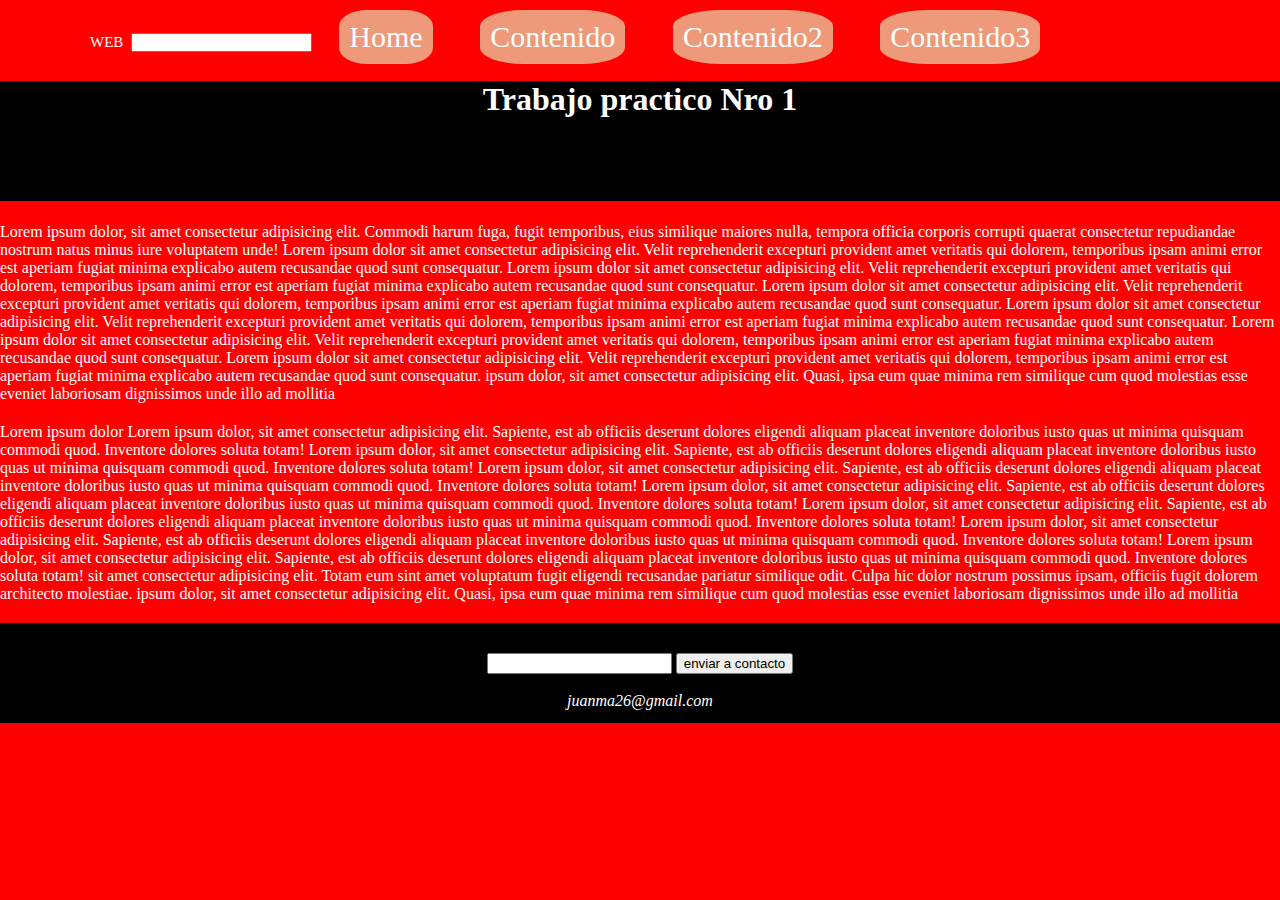
==== index.html @ f12cd6c8 "primera" ====
<!DOCTYPE html>
<html lang="en">
<head>
    <meta charset="UTF-8">
    <meta http-equiv="X-UA-Compatible" content="IE=edge">
    <meta name="viewport" content="width=device-width, initial-scale=1.0">
    <link  rel="stylesheet" href="./css/estilos.css" type="text/css">
    <title>trabajo practico Nro 1</title>
</head>
<header>
<nav>
    <ul>
    <span>WEB</span>
    <input class="texto" type="text">
    <li><a href="index.html">Home</a></li>
    <li><a href="html/contenido.html">Contenido</a></li>
    <li><a href="html/contenido2.html">Contenido2</a></li>
    <li><a href="html/contenido3.html">Contenido3</a></li>
    

    </ul>
</nav>
</header>
<h1>   
    Trabajo practico Nro 1 
</h1>
<body>
   
       <section>
        <div clas="div">Lorem ipsum dolor, sit amet consectetur adipisicing elit. Commodi harum fuga, fugit temporibus, eius similique maiores nulla, tempora officia corporis corrupti quaerat consectetur repudiandae nostrum natus minus iure voluptatem unde!
            Lorem ipsum dolor sit amet consectetur adipisicing elit. Velit reprehenderit excepturi provident amet veritatis qui dolorem, temporibus ipsam animi error est aperiam fugiat minima explicabo autem recusandae quod sunt consequatur.
            Lorem ipsum dolor sit amet consectetur adipisicing elit. Velit reprehenderit excepturi provident amet veritatis qui dolorem, temporibus ipsam animi error est aperiam fugiat minima explicabo autem recusandae quod sunt consequatur.
            Lorem ipsum dolor sit amet consectetur adipisicing elit. Velit reprehenderit excepturi provident amet veritatis qui dolorem, temporibus ipsam animi error est aperiam fugiat minima explicabo autem recusandae quod sunt consequatur.
            Lorem ipsum dolor sit amet consectetur adipisicing elit. Velit reprehenderit excepturi provident amet veritatis qui dolorem, temporibus ipsam animi error est aperiam fugiat minima explicabo autem recusandae quod sunt consequatur.
            Lorem ipsum dolor sit amet consectetur adipisicing elit. Velit reprehenderit excepturi provident amet veritatis qui dolorem, temporibus ipsam animi error est aperiam fugiat minima explicabo autem recusandae quod sunt consequatur.
            Lorem ipsum dolor sit amet consectetur adipisicing elit. Velit reprehenderit excepturi provident amet veritatis qui dolorem, temporibus ipsam animi error est aperiam fugiat minima explicabo autem recusandae quod sunt consequatur.
            ipsum dolor, sit amet consectetur adipisicing elit. Quasi, ipsa eum quae minima rem similique cum quod molestias esse eveniet laboriosam dignissimos unde illo ad mollitia
        </div>
    </section>
     
    <section>
        <div class="divi">Lorem ipsum dolor
             Lorem ipsum dolor, sit amet consectetur adipisicing elit. Sapiente, est ab officiis deserunt dolores eligendi aliquam placeat inventore doloribus iusto quas ut minima quisquam commodi quod. Inventore dolores soluta totam!
             Lorem ipsum dolor, sit amet consectetur adipisicing elit. Sapiente, est ab officiis deserunt dolores eligendi aliquam placeat inventore doloribus iusto quas ut minima quisquam commodi quod. Inventore dolores soluta totam!
             Lorem ipsum dolor, sit amet consectetur adipisicing elit. Sapiente, est ab officiis deserunt dolores eligendi aliquam placeat inventore doloribus iusto quas ut minima quisquam commodi quod. Inventore dolores soluta totam!
             Lorem ipsum dolor, sit amet consectetur adipisicing elit. Sapiente, est ab officiis deserunt dolores eligendi aliquam placeat inventore doloribus iusto quas ut minima quisquam commodi quod. Inventore dolores soluta totam!
             Lorem ipsum dolor, sit amet consectetur adipisicing elit. Sapiente, est ab officiis deserunt dolores eligendi aliquam placeat inventore doloribus iusto quas ut minima quisquam commodi quod. Inventore dolores soluta totam!
             Lorem ipsum dolor, sit amet consectetur adipisicing elit. Sapiente, est ab officiis deserunt dolores eligendi aliquam placeat inventore doloribus iusto quas ut minima quisquam commodi quod. Inventore dolores soluta totam!
             Lorem ipsum dolor, sit amet consectetur adipisicing elit. Sapiente, est ab officiis deserunt dolores eligendi aliquam placeat inventore doloribus iusto quas ut minima quisquam commodi quod. Inventore dolores soluta totam!
            sit amet consectetur adipisicing elit. Totam eum sint amet voluptatum fugit eligendi recusandae pariatur similique odit. Culpa hic dolor nostrum possimus ipsam, officiis fugit dolorem architecto molestiae.     ipsum dolor, sit amet consectetur adipisicing elit. Quasi, ipsa eum quae minima rem similique cum quod molestias esse eveniet laboriosam dignissimos unde illo ad mollitia
        </div>
    </section>
    


    </body>
    <footer>
    <address>
        <input type="email"  name="nombre" required="" >  
        <input type="submit" value="enviar a contacto">
        <br>
        <br>
    juanma26@gmail.com
    </address >
    
</footer>
</html>
---- css/estilos.css ----
.texto {display:inline-block;margin: 0px;padding: 0px;}

span {margin: 0px;padding: 0px;font-size:15px;color: white;}

div , .divi {background:rgb(255, 0, 0);
    color: rgb(255, 255, 255);display: block;height: 200px;}
    
body {background-color:red;margin: 0px;padding: 0px;}

h1 {background-color: black;color: white;text-align: center;height: 120px;;}

footer {display:block ;background-color:black;color:white;height: 70px;}

nav {background-color: rgb(255, 0, 0);
    height: 70px;list-style:none;font-size: 30px;margin-top:-40px;margin-left: 50px;}

nav ul li   {display: inline-block;padding: 10px;
          margin: 20px;border-radius: 30%;font-size: 30px;background-color: rgb(237, 153, 122);color: white;}

nav ul li a  {color: rgb(255, 255, 255);display: inline-block;padding: 0px;line-height: 50px;
             line-height: 30px;text-decoration: none;}

footer{text-align: center;padding-top: 30px;}
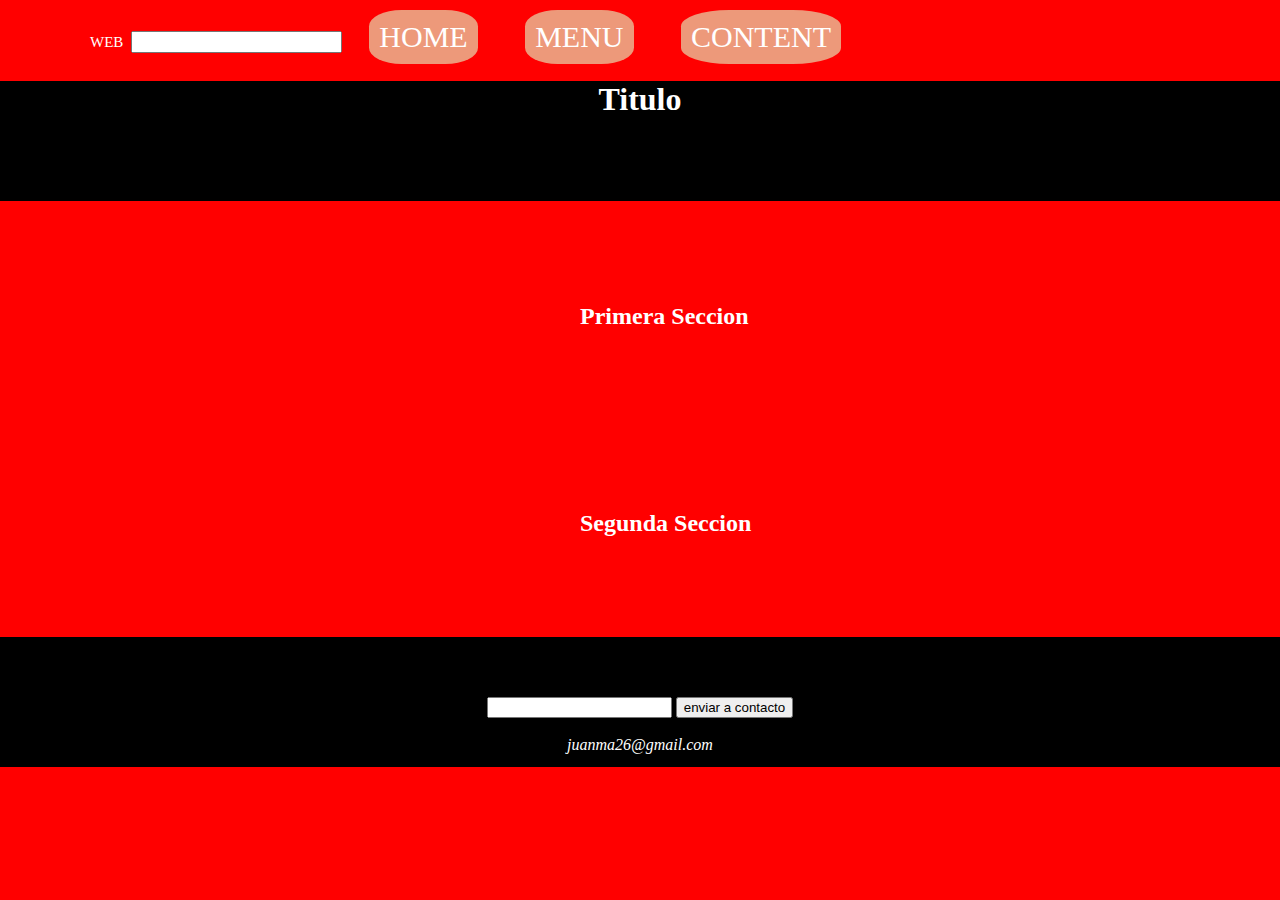
==== commit 69424693: "tercera" ====
--- a/index.html
+++ b/index.html
@@ -12,46 +12,23 @@
     <ul>
     <span>WEB</span>
     <input class="texto" type="text">
-    <li><a href="index.html">Home</a></li>
-    <li><a href="html/contenido.html">Contenido</a></li>
-    <li><a href="html/contenido2.html">Contenido2</a></li>
-    <li><a href="html/contenido3.html">Contenido3</a></li>
+    <li><a href="index.html">HOME</a></li>
+    <li><a href="html/contenido.html">MENU</a></li>
+    <li><a href="html/contenido2.html">CONTENT</a></li>
+   
     
 
     </ul>
 </nav>
 </header>
 <h1>   
-    Trabajo practico Nro 1 
+    Titulo
 </h1>
 <body>
    
-       <section>
-        <div clas="div">Lorem ipsum dolor, sit amet consectetur adipisicing elit. Commodi harum fuga, fugit temporibus, eius similique maiores nulla, tempora officia corporis corrupti quaerat consectetur repudiandae nostrum natus minus iure voluptatem unde!
-            Lorem ipsum dolor sit amet consectetur adipisicing elit. Velit reprehenderit excepturi provident amet veritatis qui dolorem, temporibus ipsam animi error est aperiam fugiat minima explicabo autem recusandae quod sunt consequatur.
-            Lorem ipsum dolor sit amet consectetur adipisicing elit. Velit reprehenderit excepturi provident amet veritatis qui dolorem, temporibus ipsam animi error est aperiam fugiat minima explicabo autem recusandae quod sunt consequatur.
-            Lorem ipsum dolor sit amet consectetur adipisicing elit. Velit reprehenderit excepturi provident amet veritatis qui dolorem, temporibus ipsam animi error est aperiam fugiat minima explicabo autem recusandae quod sunt consequatur.
-            Lorem ipsum dolor sit amet consectetur adipisicing elit. Velit reprehenderit excepturi provident amet veritatis qui dolorem, temporibus ipsam animi error est aperiam fugiat minima explicabo autem recusandae quod sunt consequatur.
-            Lorem ipsum dolor sit amet consectetur adipisicing elit. Velit reprehenderit excepturi provident amet veritatis qui dolorem, temporibus ipsam animi error est aperiam fugiat minima explicabo autem recusandae quod sunt consequatur.
-            Lorem ipsum dolor sit amet consectetur adipisicing elit. Velit reprehenderit excepturi provident amet veritatis qui dolorem, temporibus ipsam animi error est aperiam fugiat minima explicabo autem recusandae quod sunt consequatur.
-            ipsum dolor, sit amet consectetur adipisicing elit. Quasi, ipsa eum quae minima rem similique cum quod molestias esse eveniet laboriosam dignissimos unde illo ad mollitia
-        </div>
-    </section>
-     
-    <section>
-        <div class="divi">Lorem ipsum dolor
-             Lorem ipsum dolor, sit amet consectetur adipisicing elit. Sapiente, est ab officiis deserunt dolores eligendi aliquam placeat inventore doloribus iusto quas ut minima quisquam commodi quod. Inventore dolores soluta totam!
-             Lorem ipsum dolor, sit amet consectetur adipisicing elit. Sapiente, est ab officiis deserunt dolores eligendi aliquam placeat inventore doloribus iusto quas ut minima quisquam commodi quod. Inventore dolores soluta totam!
-             Lorem ipsum dolor, sit amet consectetur adipisicing elit. Sapiente, est ab officiis deserunt dolores eligendi aliquam placeat inventore doloribus iusto quas ut minima quisquam commodi quod. Inventore dolores soluta totam!
-             Lorem ipsum dolor, sit amet consectetur adipisicing elit. Sapiente, est ab officiis deserunt dolores eligendi aliquam placeat inventore doloribus iusto quas ut minima quisquam commodi quod. Inventore dolores soluta totam!
-             Lorem ipsum dolor, sit amet consectetur adipisicing elit. Sapiente, est ab officiis deserunt dolores eligendi aliquam placeat inventore doloribus iusto quas ut minima quisquam commodi quod. Inventore dolores soluta totam!
-             Lorem ipsum dolor, sit amet consectetur adipisicing elit. Sapiente, est ab officiis deserunt dolores eligendi aliquam placeat inventore doloribus iusto quas ut minima quisquam commodi quod. Inventore dolores soluta totam!
-             Lorem ipsum dolor, sit amet consectetur adipisicing elit. Sapiente, est ab officiis deserunt dolores eligendi aliquam placeat inventore doloribus iusto quas ut minima quisquam commodi quod. Inventore dolores soluta totam!
-            sit amet consectetur adipisicing elit. Totam eum sint amet voluptatum fugit eligendi recusandae pariatur similique odit. Culpa hic dolor nostrum possimus ipsam, officiis fugit dolorem architecto molestiae.     ipsum dolor, sit amet consectetur adipisicing elit. Quasi, ipsa eum quae minima rem similique cum quod molestias esse eveniet laboriosam dignissimos unde illo ad mollitia
-        </div>
-    </section>
-    
+    <h2 >Primera Seccion</h2>
 
+    <h2>Segunda Seccion</h2>
 
     </body>
     <footer>
--- a/css/estilos.css
+++ b/css/estilos.css
@@ -1,5 +1,6 @@
-.texto {display:inline-block;margin: 0px;padding: 0px;}
+.texto {display:inline-block;margin: 0px;padding: 0px;font-size:16px ;}
 
+h2 {color: white;display:flex;padding: 80px;margin-left: 500px;}
 span {margin: 0px;padding: 0px;font-size:15px;color: white;}
 
 div , .divi {background:rgb(255, 0, 0);
@@ -15,10 +16,13 @@
     height: 70px;list-style:none;font-size: 30px;margin-top:-40px;margin-left: 50px;}
 
 nav ul li   {display: inline-block;padding: 10px;
-          margin: 20px;border-radius: 30%;font-size: 30px;background-color: rgb(237, 153, 122);color: white;}
+          margin: 20px;border-radius: 30%;font-size: 30px;background-color: rgb(237, 153, 122);color: white;transition: .5s;}
 
 nav ul li a  {color: rgb(255, 255, 255);display: inline-block;padding: 0px;line-height: 50px;
              line-height: 30px;text-decoration: none;}
 
-footer{text-align: center;padding-top: 30px;}
+footer{text-align: center;padding-top: 60px;}
 
+nav ul li:hover  {display: inline-block;padding: 10px;
+    margin: 20px;border-radius: 30%;font-size: 30px;background-color: rgb(59, 70, 231);color: white;}
+
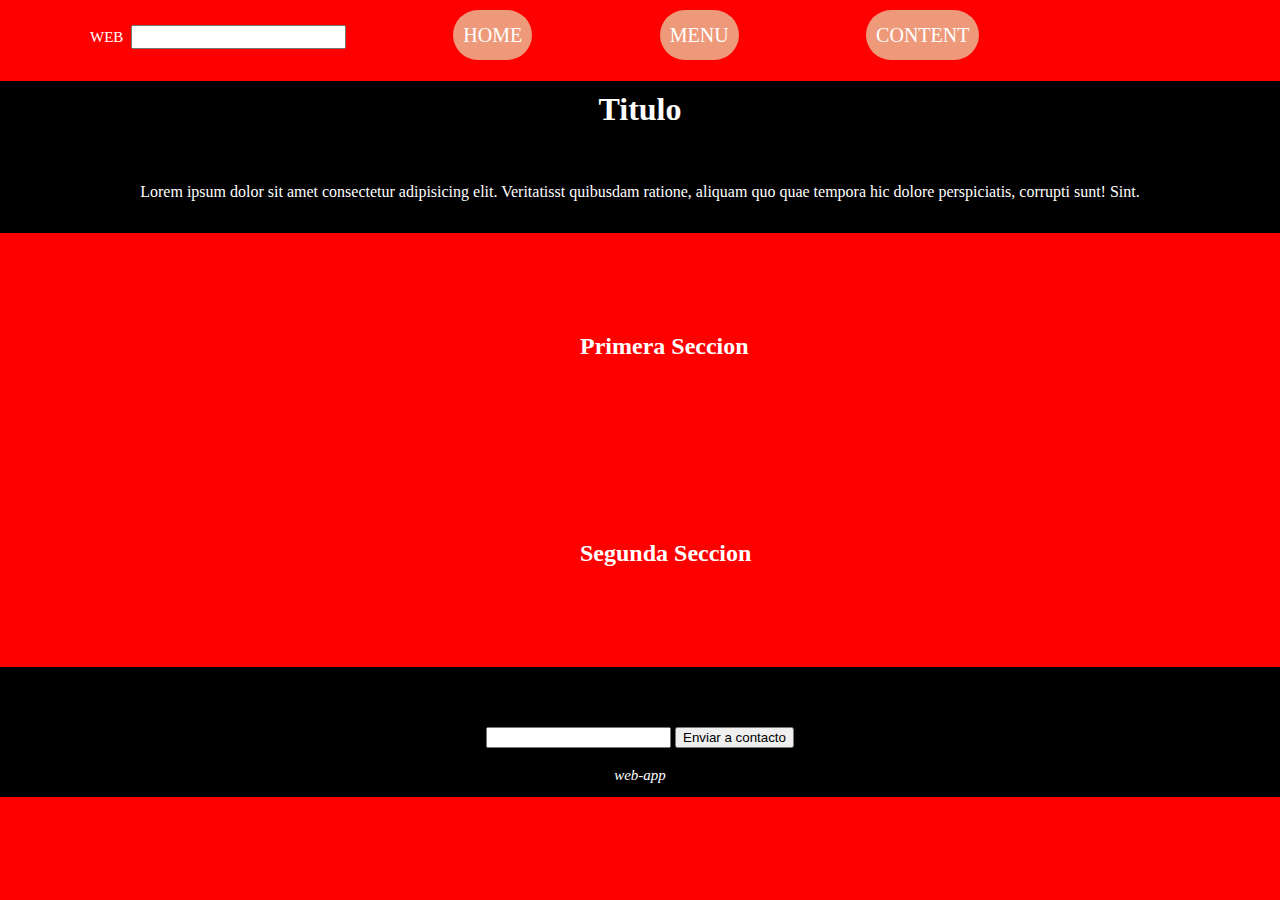
==== commit fd7185fa: "cuarta" ====
--- a/index.html
+++ b/index.html
@@ -7,14 +7,15 @@
     <link  rel="stylesheet" href="./css/estilos.css" type="text/css">
     <title>trabajo practico Nro 1</title>
 </head>
+<div class="contenedor">
 <header>
 <nav>
     <ul>
     <span>WEB</span>
     <input class="texto" type="text">
-    <li><a href="index.html">HOME</a></li>
-    <li><a href="html/contenido.html">MENU</a></li>
-    <li><a href="html/contenido2.html">CONTENT</a></li>
+    <li class="home"><a href="index.html">HOME</a></li>
+    <li class="home"><a href="html/contenido.html">MENU</a></li>
+    <li class="home"><a href="html/contenido2.html">CONTENT</a></li>
    
     
 
@@ -24,6 +25,7 @@
 <h1>   
     Titulo
 </h1>
+<div class="loren">Lorem ipsum dolor sit amet consectetur adipisicing elit. Veritatisst quibusdam ratione, aliquam quo quae tempora hic dolore perspiciatis, corrupti sunt! Sint.</div>
 <body>
    
     <h2 >Primera Seccion</h2>
@@ -34,11 +36,12 @@
     <footer>
     <address>
         <input type="email"  name="nombre" required="" >  
-        <input type="submit" value="enviar a contacto">
+        <input type="submit" value="Enviar a contacto">
         <br>
         <br>
-    juanma26@gmail.com
+    <span>web-app</span>
     </address >
     
 </footer>
+</div>
 </html>--- a/css/estilos.css
+++ b/css/estilos.css
@@ -1,4 +1,4 @@
-.texto {display:inline-block;margin: 0px;padding: 0px;font-size:16px ;}
+.texto {display:inline-block;margin: 0px;font-size:16px ;}
 
 h2 {color: white;display:flex;padding: 80px;margin-left: 500px;}
 span {margin: 0px;padding: 0px;font-size:15px;color: white;}
@@ -8,7 +8,7 @@
     
 body {background-color:red;margin: 0px;padding: 0px;}
 
-h1 {background-color: black;color: white;text-align: center;height: 120px;;}
+h1 {background-color: black;color: white;text-align: center;height: 120px;padding-top: 10px;}
 
 footer {display:block ;background-color:black;color:white;height: 70px;}
 
@@ -16,13 +16,16 @@
     height: 70px;list-style:none;font-size: 30px;margin-top:-40px;margin-left: 50px;}
 
 nav ul li   {display: inline-block;padding: 10px;
-          margin: 20px;border-radius: 30%;font-size: 30px;background-color: rgb(237, 153, 122);color: white;transition: .5s;}
+          margin: 20px;border-radius: 60px;font-size: 20px;background-color: rgb(237, 153, 122);color: white;}
 
 nav ul li a  {color: rgb(255, 255, 255);display: inline-block;padding: 0px;line-height: 50px;
              line-height: 30px;text-decoration: none;}
 
 footer{text-align: center;padding-top: 60px;}
 
-nav ul li:hover  {display: inline-block;padding: 10px;
-    margin: 20px;border-radius: 30%;font-size: 30px;background-color: rgb(59, 70, 231);color: white;}
+.loren {background-color: black;height: 50px;margin-top:  -50px;text-align: center;}
 
+.span{font-style:bold;}
+
+.home {margin-left: 100px;}
+
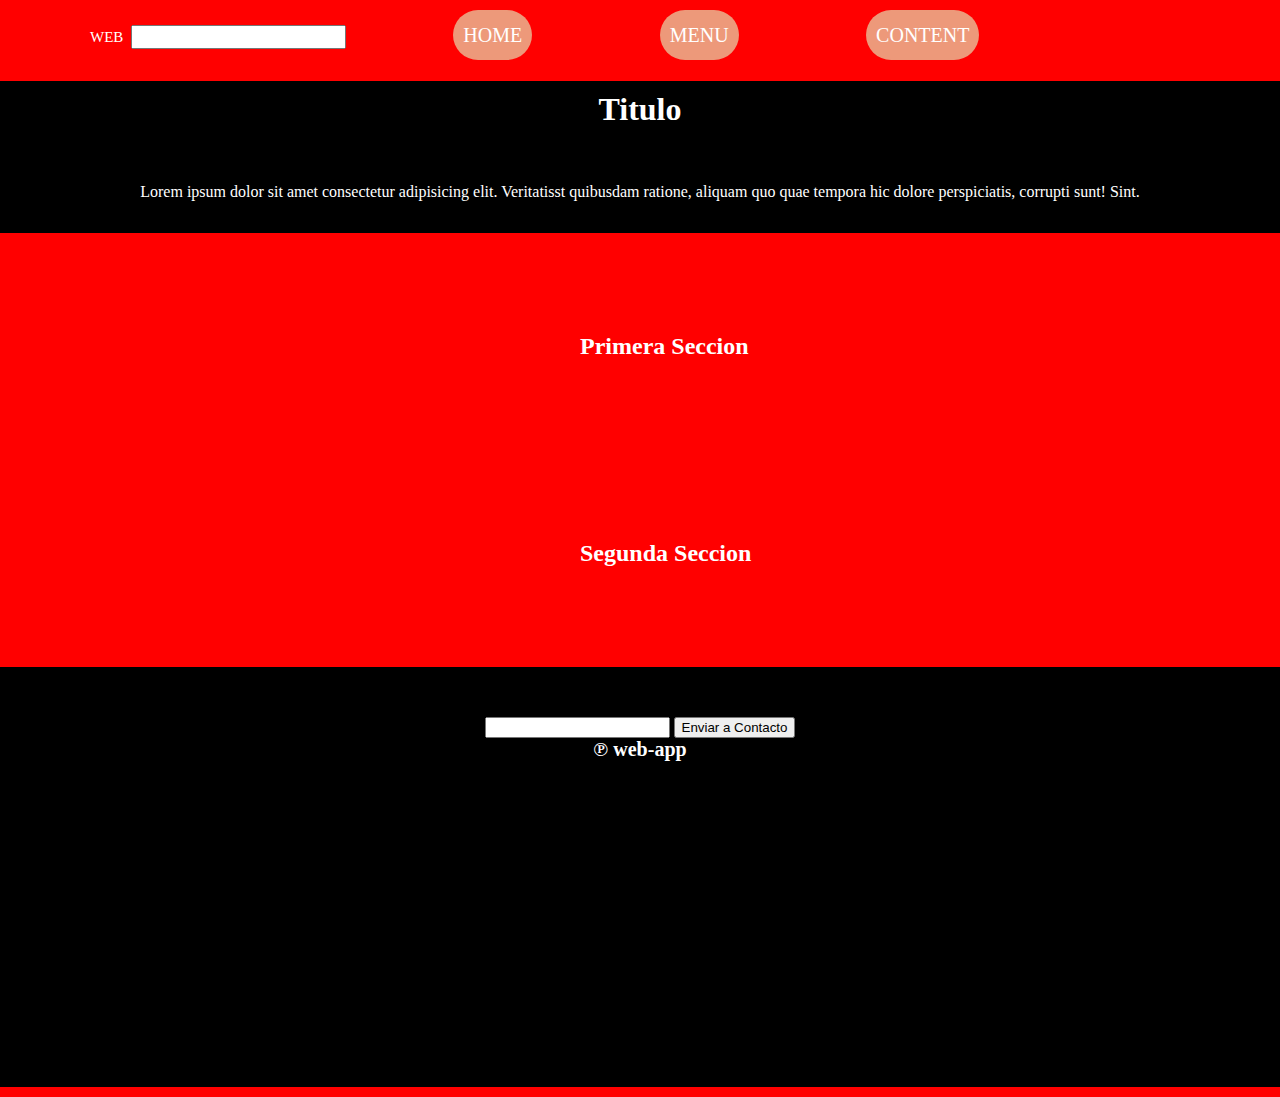
==== commit 0618d20b: "quinta" ====
--- a/index.html
+++ b/index.html
@@ -34,13 +34,12 @@
 
     </body>
     <footer>
-    <address>
+    <address >
         <input type="email"  name="nombre" required="" >  
-        <input type="submit" value="Enviar a contacto">
+        <input type="submit" value="Enviar a Contacto">
         <br>
-        <br>
-    <span>web-app</span>
-    </address >
+        <span class="pero"><strong>&#8471;  web-app</strong></span>
+        </address >
     
 </footer>
 </div>
--- a/css/estilos.css
+++ b/css/estilos.css
@@ -10,7 +10,7 @@
 
 h1 {background-color: black;color: white;text-align: center;height: 120px;padding-top: 10px;}
 
-footer {display:block ;background-color:black;color:white;height: 70px;}
+footer {display:block ;background-color:black;color:white;height: 370px;}
 
 nav {background-color: rgb(255, 0, 0);
     height: 70px;list-style:none;font-size: 30px;margin-top:-40px;margin-left: 50px;}
@@ -21,11 +21,11 @@
 nav ul li a  {color: rgb(255, 255, 255);display: inline-block;padding: 0px;line-height: 50px;
              line-height: 30px;text-decoration: none;}
 
-footer{text-align: center;padding-top: 60px;}
+footer{text-align: center;padding-top: 50px;}
 
 .loren {background-color: black;height: 50px;margin-top:  -50px;text-align: center;}
 
-.span{font-style:bold;}
-
 .home {margin-left: 100px;}
 
+.pero{font-size: 20px;font-style: normal;}
+
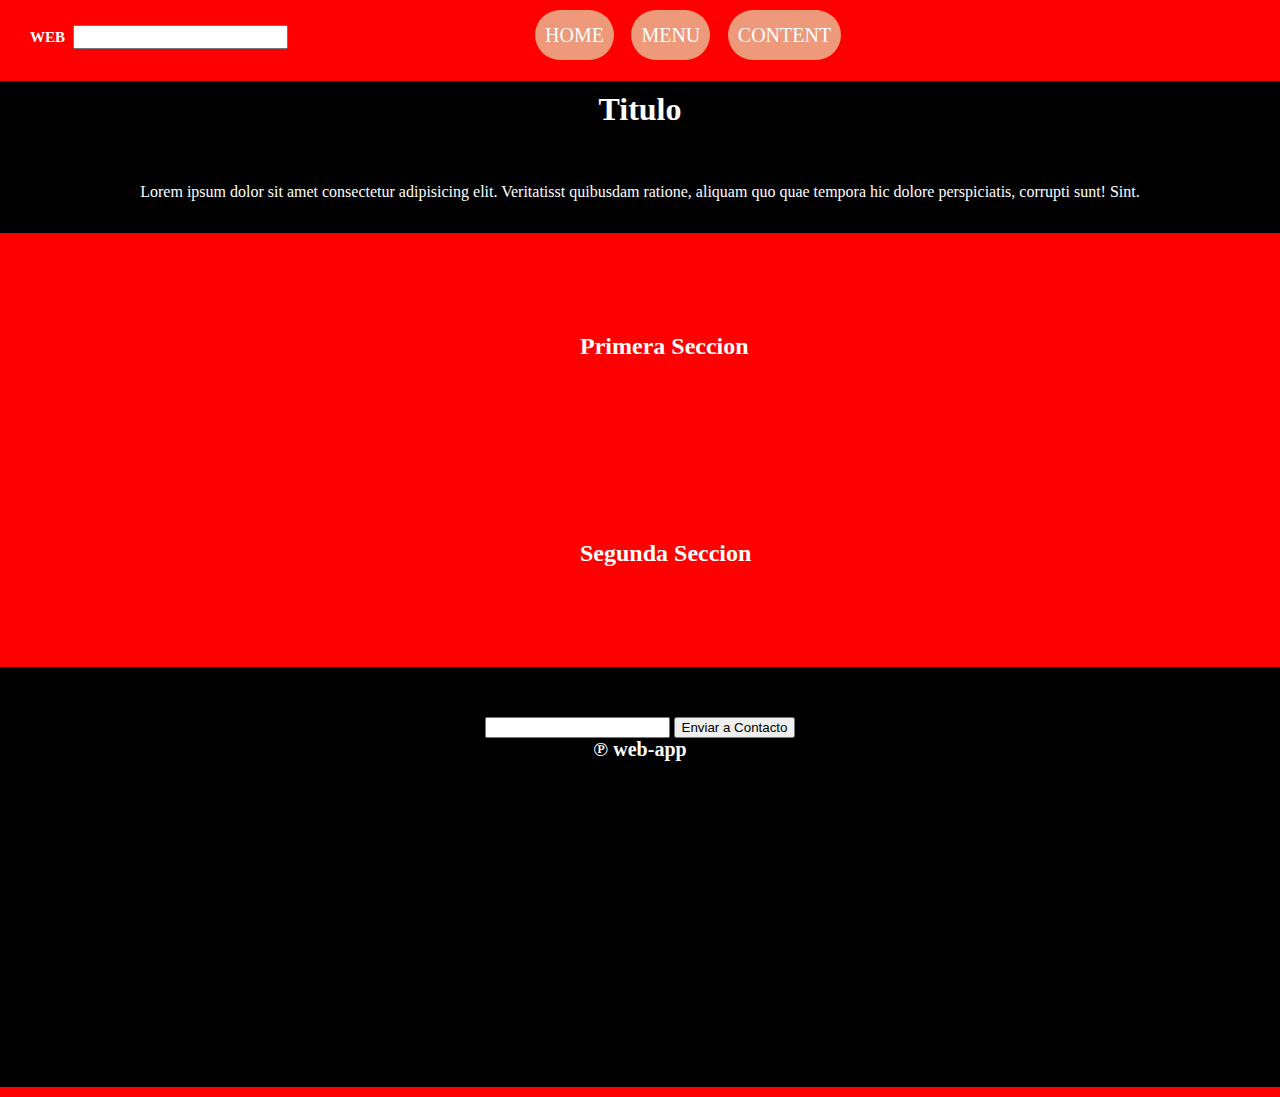
==== commit 7938a40a: "a" ====
--- a/index.html
+++ b/index.html
@@ -5,20 +5,20 @@
     <meta http-equiv="X-UA-Compatible" content="IE=edge">
     <meta name="viewport" content="width=device-width, initial-scale=1.0">
     <link  rel="stylesheet" href="./css/estilos.css" type="text/css">
-    <title>trabajo practico Nro 1</title>
+    <link rel="icon" href="./materiales/utn.ico">
+    <title>Trabajo Practico Nro 1</title>
 </head>
 <div class="contenedor">
 <header>
 <nav>
     <ul>
-    <span>WEB</span>
+        <span class="web">WEB</span>
     <input class="texto" type="text">
     <li class="home"><a href="index.html">HOME</a></li>
     <li class="home"><a href="html/contenido.html">MENU</a></li>
     <li class="home"><a href="html/contenido2.html">CONTENT</a></li>
    
-    
-
+   
     </ul>
 </nav>
 </header>
@@ -29,6 +29,7 @@
 <body>
    
     <h2 >Primera Seccion</h2>
+    
 
     <h2>Segunda Seccion</h2>
 
--- a/css/estilos.css
+++ b/css/estilos.css
@@ -1,4 +1,4 @@
-.texto {display:inline-block;margin: 0px;font-size:16px ;}
+.texto {display:inline-block;font-size:16px ;margin-right: 250px;margin-left: 0px;}
 
 h2 {color: white;display:flex;padding: 80px;margin-left: 500px;}
 span {margin: 0px;padding: 0px;font-size:15px;color: white;}
@@ -13,7 +13,7 @@
 footer {display:block ;background-color:black;color:white;height: 370px;}
 
 nav {background-color: rgb(255, 0, 0);
-    height: 70px;list-style:none;font-size: 30px;margin-top:-40px;margin-left: 50px;}
+    height: 70px;list-style:none;font-size: 30px;margin-top:-40px;margin-left: -10px;}
 
 nav ul li   {display: inline-block;padding: 10px;
           margin: 20px;border-radius: 60px;font-size: 20px;background-color: rgb(237, 153, 122);color: white;}
@@ -25,7 +25,9 @@
 
 .loren {background-color: black;height: 50px;margin-top:  -50px;text-align: center;}
 
-.home {margin-left: 100px;}
+.home {display:inline-block;margin-left: -10px;}
 
 .pero{font-size: 20px;font-style: normal;}
 
+.web {font-weight: bold;}
+
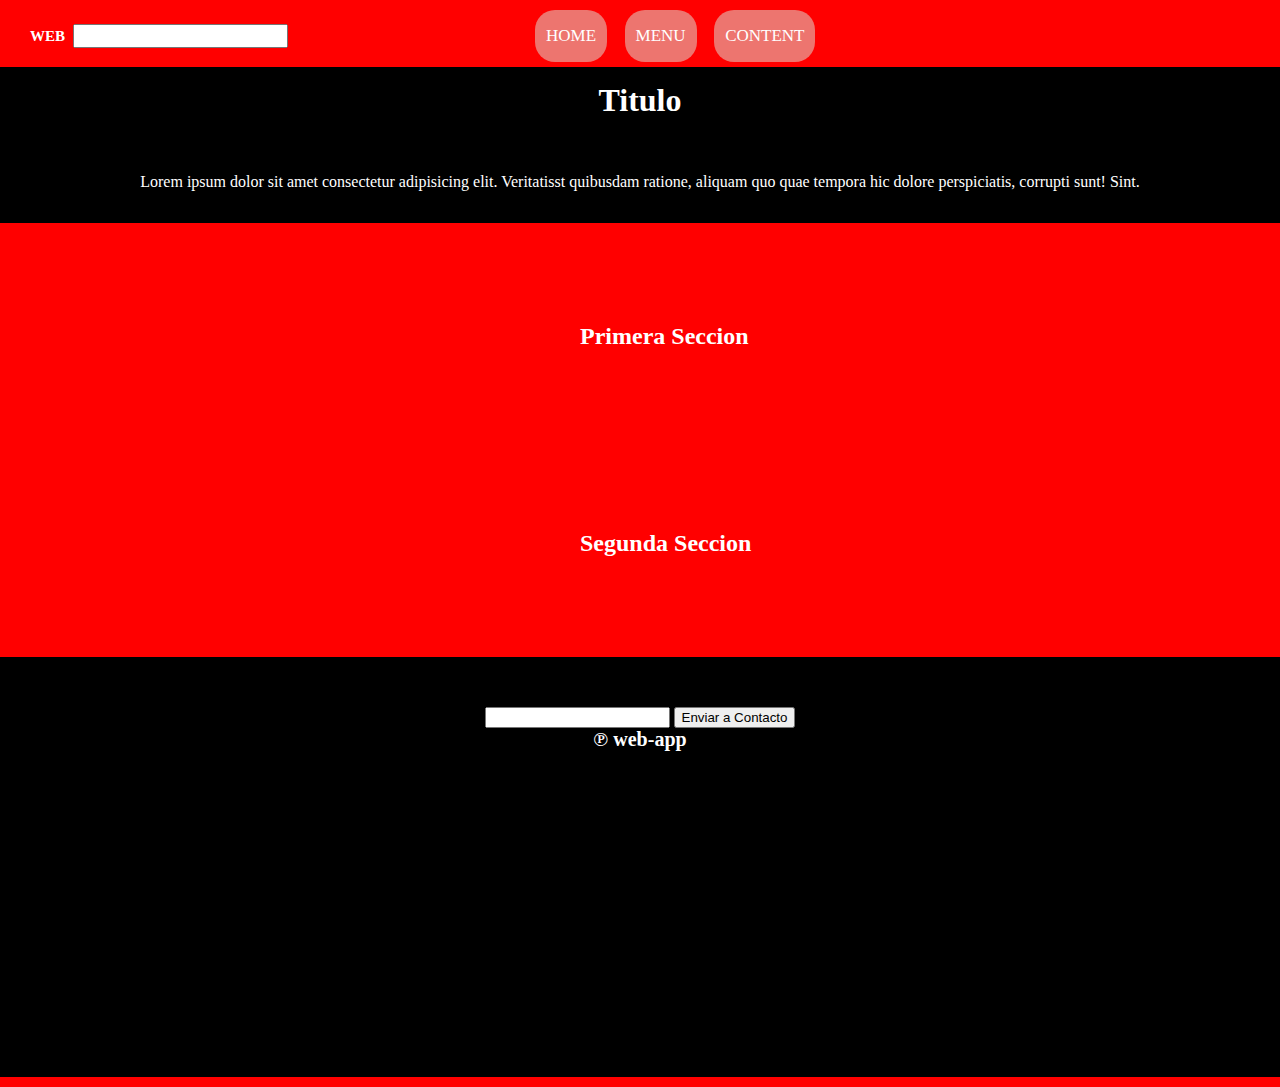
==== commit 57ec75b0: "ultimo1" ====
--- a/index.html
+++ b/index.html
@@ -1,47 +1,41 @@
 <!DOCTYPE html>
 <html lang="en">
-<head>
-    <meta charset="UTF-8">
-    <meta http-equiv="X-UA-Compatible" content="IE=edge">
-    <meta name="viewport" content="width=device-width, initial-scale=1.0">
-    <link  rel="stylesheet" href="./css/estilos.css" type="text/css">
-    <link rel="icon" href="./materiales/utn.ico">
-    <title>Trabajo Practico Nro 1</title>
-</head>
-<div class="contenedor">
-<header>
-<nav>
-    <ul>
-        <span class="web">WEB</span>
-    <input class="texto" type="text">
-    <li class="home"><a href="index.html">HOME</a></li>
-    <li class="home"><a href="html/contenido.html">MENU</a></li>
-    <li class="home"><a href="html/contenido2.html">CONTENT</a></li>
-   
-   
-    </ul>
-</nav>
-</header>
-<h1>   
-    Titulo
-</h1>
-<div class="loren">Lorem ipsum dolor sit amet consectetur adipisicing elit. Veritatisst quibusdam ratione, aliquam quo quae tempora hic dolore perspiciatis, corrupti sunt! Sint.</div>
-<body>
-   
-    <h2 >Primera Seccion</h2>
+    <head>
+        <meta charset="UTF-8">
+        <meta http-equiv="X-UA-Compatible" content="IE=edge">
+        <meta name="viewport" content="width=device-width, initial-scale=1.0">
+        <link  rel="stylesheet" href="./css/estilos.css" type="text/css">
+        <link rel="icon" href="./materiales/utn.ico">
+        <title>Trabajo Practico Nro 1</title>
+    </head>
+        <div class="contenedor">
+            <header>
+                <nav>
+                    <ul>
+                        <span class="web">WEB</span>
+                            <input class="texto" type="text">
+                                <li class="home"><a href="index.html">HOME</a></li>
+                                <li class="home"><a href="html/contenido.html">MENU</a></li>
+                                <li class="home"><a href="html/contenido2.html">CONTENT</a></li>
     
+                    </ul>
+                </nav>
+            </header>
+                <h1>Titulo</h1>
 
-    <h2>Segunda Seccion</h2>
+        <div class="loren">Lorem ipsum dolor sit amet consectetur adipisicing elit. Veritatisst quibusdam ratione, aliquam quo quae tempora hic dolore perspiciatis, corrupti sunt! Sint.</div>
+            <body>
+                <h2 >Primera Seccion</h2>
+                <h2>Segunda Seccion</h2>
 
-    </body>
-    <footer>
-    <address >
-        <input type="email"  name="nombre" required="" >  
-        <input type="submit" value="Enviar a Contacto">
-        <br>
-        <span class="pero"><strong>&#8471;  web-app</strong></span>
-        </address >
-    
-</footer>
-</div>
+            </body>
+                    <footer>
+                        <address >
+                            <input type="email"  name="nombre" required="" >  
+                            <input type="submit" value="Enviar a Contacto">
+                            <br>
+                                <span class="pero"><strong>&#8471;  web-app</strong></span>
+                        </address >
+                    </footer>
+        </div>
 </html>--- a/css/estilos.css
+++ b/css/estilos.css
@@ -1,33 +1,51 @@
-.texto {display:inline-block;font-size:16px ;margin-right: 250px;margin-left: 0px;}
+.texto {display:inline-block;font-size:16px ;margin-right: 250px;margin-left: 0px;
+}
 
-h2 {color: white;display:flex;padding: 80px;margin-left: 500px;}
-span {margin: 0px;padding: 0px;font-size:15px;color: white;}
+h2 {color: white;display:flex;padding: 80px;margin-left: 500px;
+}
+
+span {margin: 0px;padding: 0px;font-size:15px;color: white;
+}
 
 div , .divi {background:rgb(255, 0, 0);
-    color: rgb(255, 255, 255);display: block;height: 200px;}
+    color: rgb(255, 255, 255);display: block;height: 200px;
+}
     
-body {background-color:red;margin: 0px;padding: 0px;}
+body {background-color:red;margin: 0px;padding: 0px;
+}
 
-h1 {background-color: black;color: white;text-align: center;height: 120px;padding-top: 10px;}
+h1 {background-color: black;color: white;text-align: center;height: 120px;
+    padding-top: 15px;margin-top:7px
+}
 
-footer {display:block ;background-color:black;color:white;height: 370px;}
+footer {display:block ;background-color:black;color:white;height: 370px;
+}
 
 nav {background-color: rgb(255, 0, 0);
-    height: 70px;list-style:none;font-size: 30px;margin-top:-40px;margin-left: -10px;}
+    height: 70px;list-style:none;font-size: 30px;margin-top:-40px;margin-left: -10px;
+}
 
 nav ul li   {display: inline-block;padding: 10px;
-          margin: 20px;border-radius: 60px;font-size: 20px;background-color: rgb(237, 153, 122);color: white;}
+          margin: 20px;border-radius: 20px;font-size: 20px;background-color: rgb(237, 117, 111);
+          color: white;
+        }
 
 nav ul li a  {color: rgb(255, 255, 255);display: inline-block;padding: 0px;line-height: 50px;
-             line-height: 30px;text-decoration: none;}
+             line-height: 30px;text-decoration: none;
+            }
 
-footer{text-align: center;padding-top: 50px;}
+footer{text-align: center;padding-top: 50px;
+}
 
-.loren {background-color: black;height: 50px;margin-top:  -50px;text-align: center;}
+.loren {background-color: black;height: 50px;margin-top:  -50px;text-align: center;
+}
 
-.home {display:inline-block;margin-left: -10px;}
+.home {display:inline-block;margin-left: -10px;padding: 11px;font-size: 17px;
+}
 
-.pero{font-size: 20px;font-style: normal;}
+.pero{font-size: 20px;font-style: normal;
+}
 
-.web {font-weight: bold;}
+.web {font-weight: bold;
+}
 
